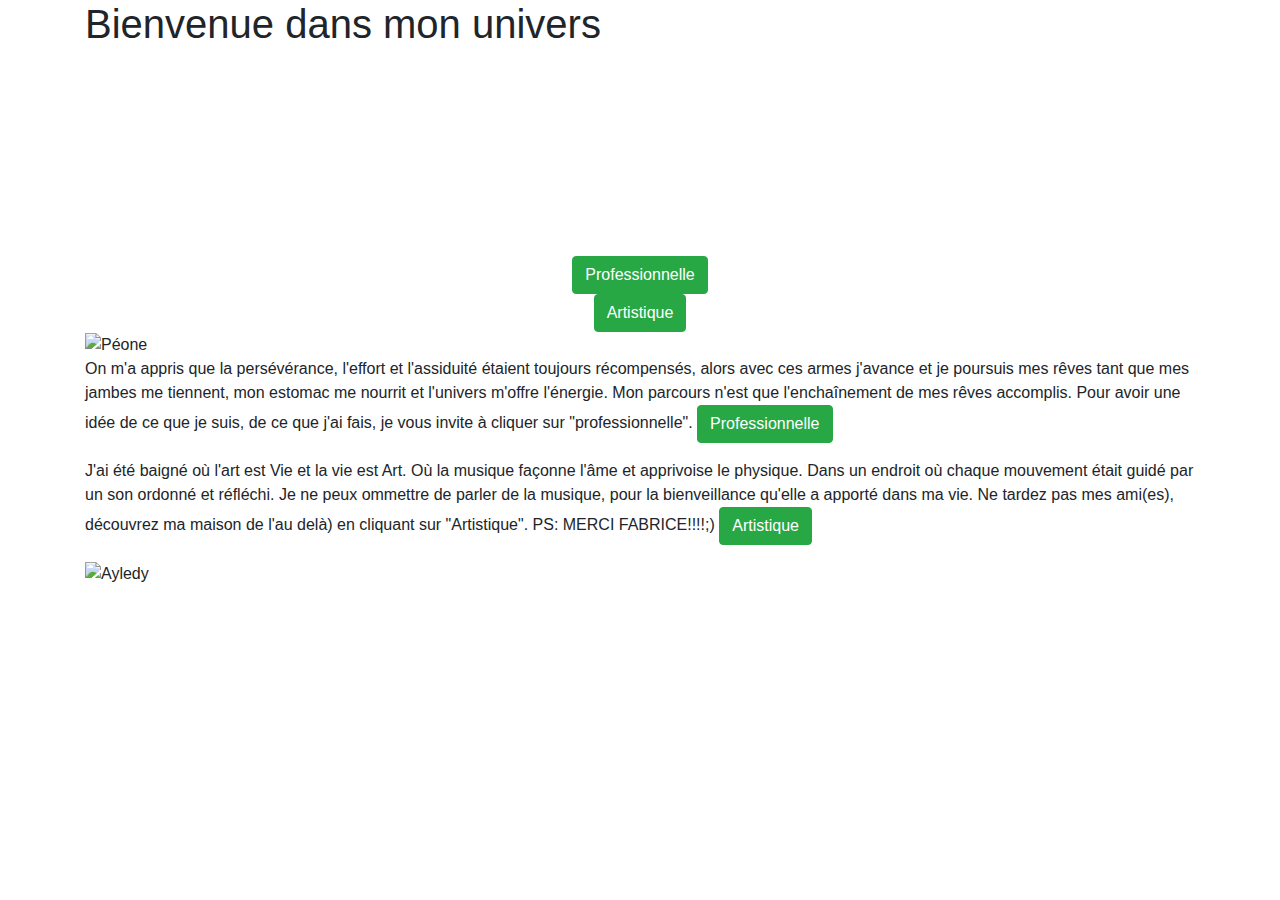
==== index.html @ a84f8735 "Merci maître lol" ====
<!DOCTYPE html>
<html lang="en">

<head>
    <meta charset="UTF-8">
    <meta name="viewport" content="width=device-width, initial-scale=1.0">
    <link rel="stylesheet" href="https://stackpath.bootstrapcdn.com/bootstrap/4.5.2/css/bootstrap.min.css"
        integrity="sha384-JcKb8q3iqJ61gNV9KGb8thSsNjpSL0n8PARn9HuZOnIxN0hoP+VmmDGMN5t9UJ0Z" crossorigin="anonymous">
    <link rel="stylesheet" href="style.css">
    <title>PASSA Péone Ayledyah portfolio</title>
</head>

<body>
    <div class="parent">
        <div class="background"></div>

        <div class="container">
            <h1 class="titre"> Bienvenue dans mon univers</h1>                                   
            <section class="accueil">               <!-- Page d'accueil -->
                <div id="descriptif">
                    <div class="choix">             <!-- Mes boutons -->                                   
                        <button type="button" class="btn btn-success" id="boutonProPremier">Professionnelle</button><br>
                        <button type="button" class="btn btn-success" id="boutonArtPremier">Artistique</button>
                    </div>                  
                    <div class="parentDescription"> <!-- descriptif professionnel -->
                        <div class="taf">
                            <img src="images/moi3.jpg" alt="Péone" class="photoPro" float="rigth"
                                onmouseover="mouseOver()" onmouseout="mouseOut()">
                            <div class="paragraphe">
                                <p class="descriptifTaf">On m'a appris que la persévérance, l'effort et l'assiduité
                                    étaient
                                    toujours
                                    récompensés, alors avec ces armes j'avance et je poursuis mes rêves tant que mes
                                    jambes
                                    me
                                    tiennent, mon estomac me nourrit et l'univers m'offre l'énergie. Mon parcours n'est
                                    que
                                    l'enchaînement de mes rêves accomplis. Pour avoir une idée de ce que je
                                    suis, de ce que j'ai fais, je vous invite à cliquer sur "professionnelle".
                                    <button type="button" class="btn btn-success" id="boutonPro">Professionnelle</button>
                                </p>
                            </div>
                        </div>
                                                    <!-- descriptif artistique -->
                        <div class="art">
                            <div class="paragraphe">
                                <p class="descriptifArt"> J'ai été baigné où l'art est Vie et la vie
                                    est Art. Où la
                                    musique
                                    façonne
                                    l'âme et apprivoise le physique. Dans un endroit où chaque mouvement était guidé
                                    par
                                    un
                                    son
                                    ordonné et réfléchi. Je ne peux ommettre de parler de la musique, pour la
                                    bienveillance
                                    qu'elle
                                    a apporté dans ma vie. Ne tardez pas mes ami(es), découvrez ma maison de l'au
                                    delà)
                                    en cliquant sur "Artistique".  PS: MERCI FABRICE!!!!;)
                                    <button type="button" class="btn btn-success"id="boutonArt">Artistique</button>
                                </p>
                            </div>
                            <img src="images/tolosa.jpg" class="photoArt" alt="Ayledy">
                        </div>
                    </div>
                </div>
            </section>
            <section class="CVPro">
                <!-- Mon CV professionnel -->

            </section>
        </div>
    </div>



    </div>
    </div>
    <!-- Lien pour le boostrap du site -->
    <script src="https://code.jquery.com/jquery-3.5.1.slim.min.js"
        integrity="sha384-DfXdz2htPH0lsSSs5nCTpuj/zy4C+OGpamoFVy38MVBnE+IbbVYUew+OrCXaRkfj" crossorigin="anonymous">
    </script>
    <script src="https://cdn.jsdelivr.net/npm/popper.js@1.16.1/dist/umd/popper.min.js"
        integrity="sha384-9/reFTGAW83EW2RDu2S0VKaIzap3H66lZH81PoYlFhbGU+6BZp6G7niu735Sk7lN" crossorigin="anonymous">
    </script>
    <script src="https://stackpath.bootstrapcdn.com/bootstrap/4.5.2/js/bootstrap.min.js"
        integrity="sha384-B4gt1jrGC7Jh4AgTPSdUtOBvfO8shuf57BaghqFfPlYxofvL8/KUEfYiJOMMV+rV" crossorigin="anonymous">
    </script>
</body>

</html>
---- style.css ----
/* page d'accueil*/
.corps{
    background-color: rgb(230, 233, 53);
}
.parent{
    height: 100%;
    display: flex;
}

.moi1{
    background-image: url(images/moi1.png);
    background-repeat: no-repeat;
    height: 950px;
    width: 33.3%;   
    border-radius: 50px;
    border-style: solid;
    
}
.moi1:hover{
    transform: scale(0.8,0.8);
}

.boitePresentation{
    background-color: rgb(12, 95, 77);
    height: 950px;
    width: 33.3%;  
    border-radius: 50px;
    border-style: solid;
}

.moi2{
    background-image: url(images/moi3.jpg);
    background-repeat: no-repeat;
    height: 950px;
    width: 33.3%;  
    border-radius: 50px;
    border-style: solid;
}
.moi2:hover{
    transform: scale(0.8,0.8);
}
.pPresentation{
    text-align: center;
    padding-top: 300px;
    font-size: 40px;
    font-family: Comic Sans MS;
}
.choix{
    font-size: 20px;
    text-align: center;
    padding-top: 200px;
}

/* page professionnelle*/
.barFormation{
    border-style: inset; 
    border-radius: 100px;
}
.formation{
    display: flex;
    border-radius: 50px;
    border-style: inset;
    background-color: white;
}
.intitule{
    padding-left: 300px;
}
.date{
    padding-left: 200px;
}
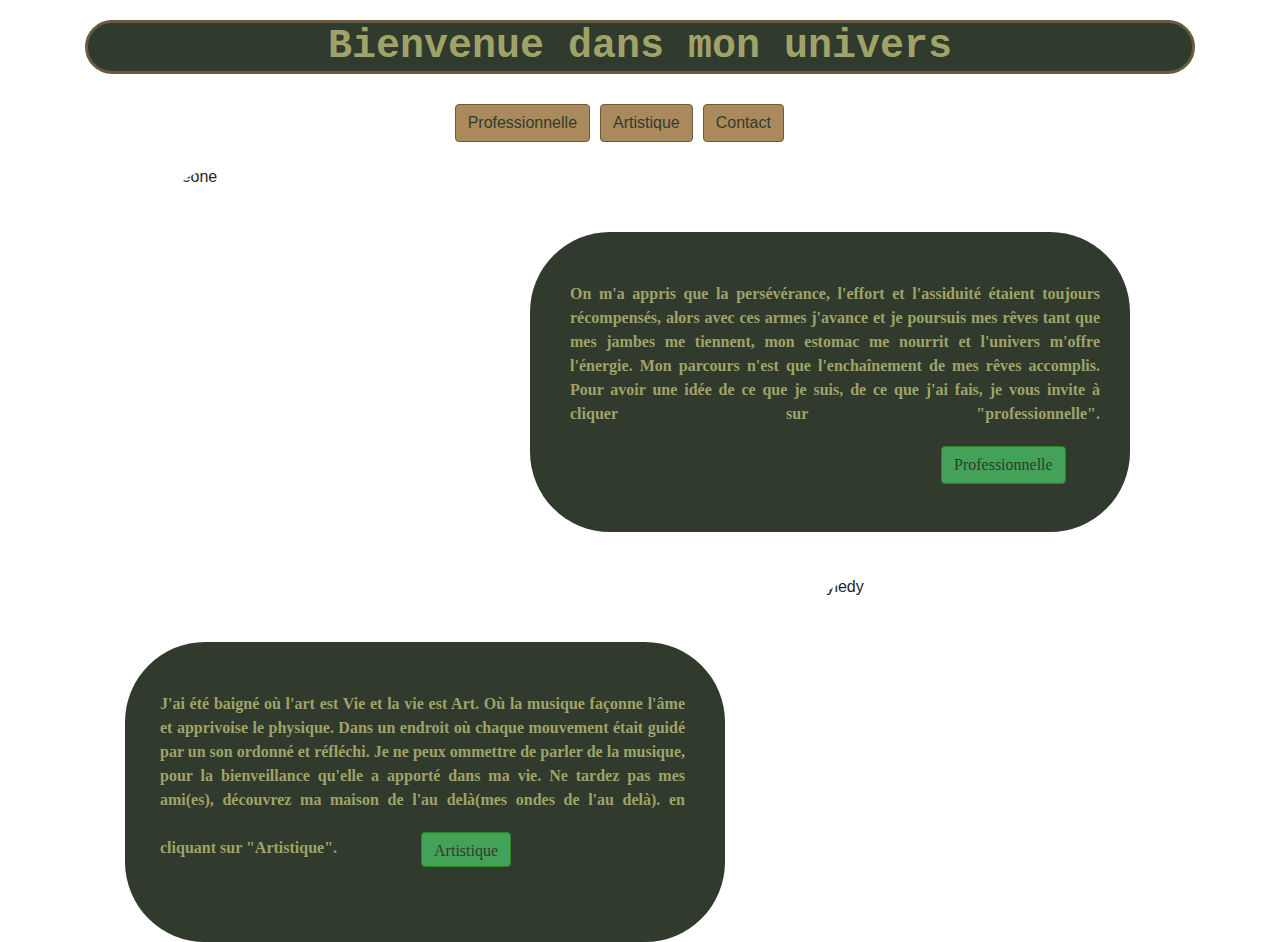
==== commit 347bb0f4: "un peu de responsive" ====
--- a/index.html
+++ b/index.html
@@ -15,19 +15,23 @@
         <div class="background"></div>
 
         <div class="container">
-            <h1 class="titre"> Bienvenue dans mon univers</h1>                                   
+            <div class="divTitre">
+                <h1 class="titre" > Bienvenue dans mon univers</h1>
+            </div>
+                                              
             <section class="accueil">               <!-- Page d'accueil -->
                 <div id="descriptif">
                     <div class="choix">             <!-- Mes boutons -->                                   
                         <button type="button" class="btn btn-success" id="boutonProPremier">Professionnelle</button><br>
                         <button type="button" class="btn btn-success" id="boutonArtPremier">Artistique</button>
+                        <button type="button" class="btn btn-success" id="boutonContact">Contact</button>
                     </div>                  
                     <div class="parentDescription"> <!-- descriptif professionnel -->
                         <div class="taf">
-                            <img src="images/moi3.jpg" alt="Péone" class="photoPro" float="rigth"
+                            <img src="images/moi3.jpg" alt="Péone" class="photoPro" 
                                 onmouseover="mouseOver()" onmouseout="mouseOut()">
                             <div class="paragraphe">
-                                <p class="descriptifTaf">On m'a appris que la persévérance, l'effort et l'assiduité
+                                <p class="descriptifTaf" id="scroller">On m'a appris que la persévérance, l'effort et l'assiduité
                                     étaient
                                     toujours
                                     récompensés, alors avec ces armes j'avance et je poursuis mes rêves tant que mes
@@ -56,8 +60,8 @@
                                     bienveillance
                                     qu'elle
                                     a apporté dans ma vie. Ne tardez pas mes ami(es), découvrez ma maison de l'au
-                                    delà)
-                                    en cliquant sur "Artistique".  PS: MERCI FABRICE!!!!;)
+                                    delà(mes ondes de l'au delà).
+                                    en cliquant sur "Artistique". 
                                     <button type="button" class="btn btn-success"id="boutonArt">Artistique</button>
                                 </p>
                             </div>
--- a/style.css
+++ b/style.css
@@ -1,70 +1,185 @@
-/* page d'accueil*/
-.corps{
-    background-color: rgb(230, 233, 53);
+body{
+    background-image: url("images/background.jpg");
 }
-.parent{
-    height: 100%;
+/* titre animé */
+
+/* titre animé arrête là */
+.divTitre{
+ 
+}
+.titre{
+    text-align: center;
+    color: rgb(143, 148, 77);
+    font-family:'Courier New', Courier, monospace;
+    font-weight: bold;
+    border-radius: 50px;
+    border-style: solid;
+    border-color: rgb(83, 61, 29);
+    background-color: rgb(12, 24, 9);
+    margin-top:20px;
+    opacity: 0.85;
+}
+
+/* CSS des images et descriptifs dans la page d'accueil */
+.choix{
+    margin-left: 33.3%;
+    margin-top: 30px;
     display: flex;
 }
-
-.moi1{
-    background-image: url(images/moi1.png);
-    background-repeat: no-repeat;
-    height: 950px;
-    width: 33.3%;   
-    border-radius: 50px;
-    border-style: solid;
+#boutonProPremier{
+    background-color: rgb(156, 118, 64);
+    border-color: rgb(83, 61, 29);
+    margin-right: 10px;
+}
+#boutonArtPremier{
+    background-color: rgb(156, 118, 64);
+    border-color: rgb(83, 61, 29);
+    margin-right: 10px;
+}
+#boutonContact{
+    background-color: rgb(156, 118, 64);
+    border-color: rgb(83, 61, 29);
+}
+.parentDescription{
+    margin-top:-40px;
+    margin-left: 40px;
+}
+.row{
+    padding-top: 30px;
+}
+.col{
     
 }
-.moi1:hover{
-    transform: scale(0.8,0.8);
+.taf{
+    margin-left: 30px;
+    margin-top: 30px;
+    display: flex;
+}
+.art{
+    display: flex;
+    margin-top:30px;
+    margin-right: 20px;
+}
+            /* style des boutons*/
+.btn{
+    opacity: 0.85;
+    margin-bottom: 20px;
+    /*border-radius: 50px;*/
+    border-color: green;
+    color:rgb(12, 24, 9);
+}
+.btn:hover{
+    height: 80px;
+    color:rgb(144, 224, 123);
+}
+#boutonPro{
+    margin-top: 20px;
+    margin-left: 70%;
+    position: relative;
+}
+#boutonPro:hover{
+    color:rgb(196, 255, 140);
+}
+#boutonArt:hover{
+    color:rgb(196, 255, 140);
+}
+#boutonArt{
+    height: 35px;
+    margin-top: 20px;
+    margin-left:80px;
 }
 
-.boitePresentation{
-    background-color: rgb(12, 95, 77);
-    height: 950px;
-    width: 33.3%;  
-    border-radius: 50px;
-    border-style: solid;
+img{
+    height: auto;
+    width: 300px;
+    border-radius: 80px 80px;
+    padding-top: 12.5px;
+}
+.photoPro{
+    margin-right: 75px;
+}
+.paragraphe{
+    display: flex;
+    height: 300px;
+    width: 600px;
+    border-radius: 80px 80px;
+    border-color: rgb(83, 61, 29);
+    background-color: rgb(12, 24, 9);
+    padding-bottom: 20px;
+    padding-right: 30px;
+    padding-left: 10px;
+    opacity: 0.85;
+    margin-top: 80px;
+}
+img:hover{
+    transform: scale(1.5,1.5);
+}
+.photoArt{
+    margin-left: 75px;
 }
 
-.moi2{
-    background-image: url(images/moi3.jpg);
-    background-repeat: no-repeat;
-    height: 950px;
-    width: 33.3%;  
-    border-radius: 50px;
-    border-style: solid;
+.descriptifTaf{
+    
+    color: rgb(143, 148, 77);
+    font-weight: bold;
+    text-align: justify;
+    font-family: 'cursive';
+    margin-left: 30px;
+    padding-top: 50px;
+   
 }
-.moi2:hover{
-    transform: scale(0.8,0.8);
+.paragraphArt{
+
 }
-.pPresentation{
-    text-align: center;
-    padding-top: 300px;
-    font-size: 40px;
-    font-family: Comic Sans MS;
-}
-.choix{
-    font-size: 20px;
-    text-align: center;
-    padding-top: 200px;
+.descriptifArt{
+    color: rgb(143, 148, 77);
+    font-weight: bold;
+    margin-left: 10px;
+    text-align: justify;
+    font-family: 'cursive'; 
+    margin-top:30px;  
+    padding-top: 20px;
+    margin-right: 10px;
+    padding-left: 15px;
 }
 
-/* page professionnelle*/
-.barFormation{
-    border-style: inset; 
-    border-radius: 100px;
+/* RESPONSIVE*/
+@media only screen and (max-width: 1025px){
+    #boutonPro{
+        margin-top: 10px;
+        margin-left: 33.3%;
+        position: relative;
+    }
+    #boutonArt{
+        margin-top:10px;
+        margin-left: 39%;
+        position: relative;
+    }
+    .descriptifArt{
+        margin-bottom: 50px;
+    }
 }
-.formation{
-    display: flex;
-    border-radius: 50px;
-    border-style: inset;
-    background-color: white;
+@media only screen and (max-width: 769px){
+    .divTitre{
+        margin-left: 30px;
+        width: 100%;
+    }
 }
-.intitule{
-    padding-left: 300px;
+@media only screen and (max-width: 426px){
+   .divTitre{
+       margin-left: 160px;
+       width: 100%;
+   }
+@media only screen and (max-width: 375px){
+    .divTitre{
+        margin-left: 190px;
+        width: 100%;
+    }
 }
-.date{
-    padding-left: 200px;
-}+/*
+#scroller {
+    width: 300px;
+    height: 100px;
+    overflow-x: scroll;
+    scrollbar-color: rebeccapurple green;
+  }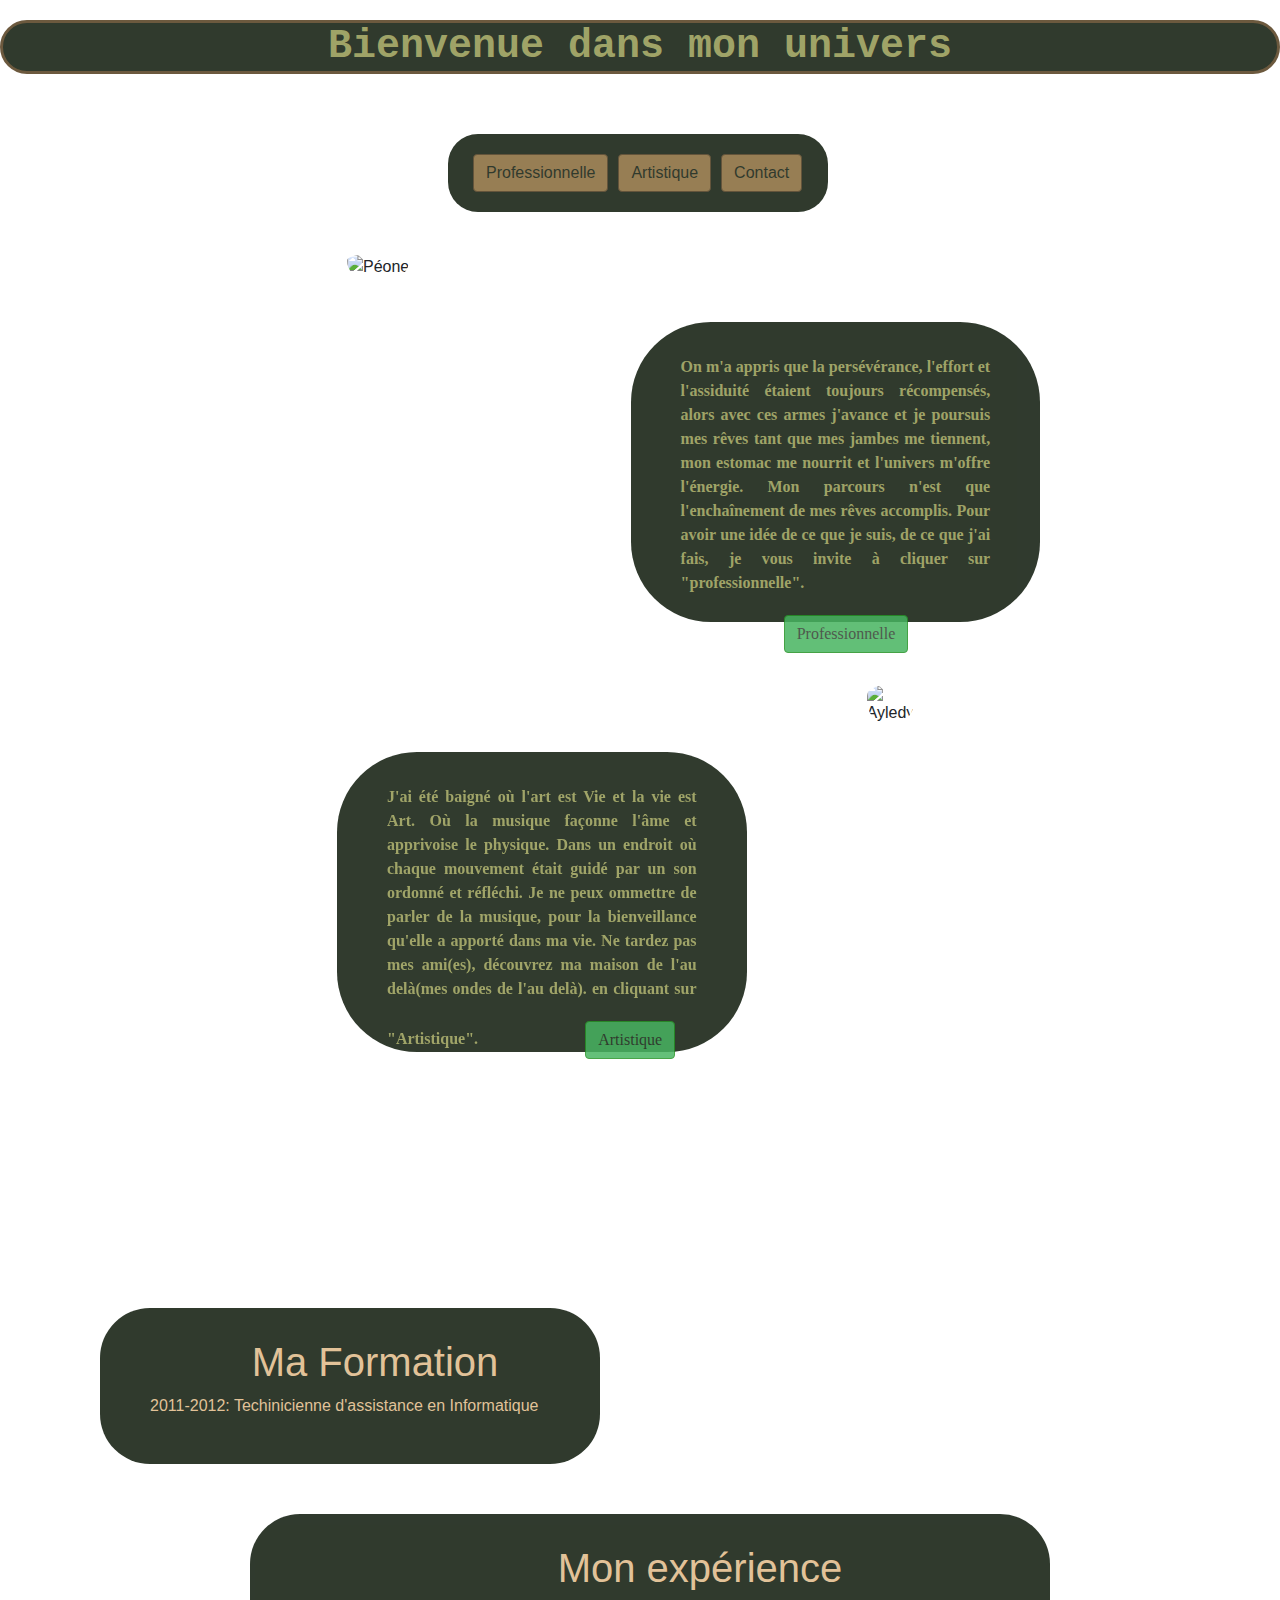
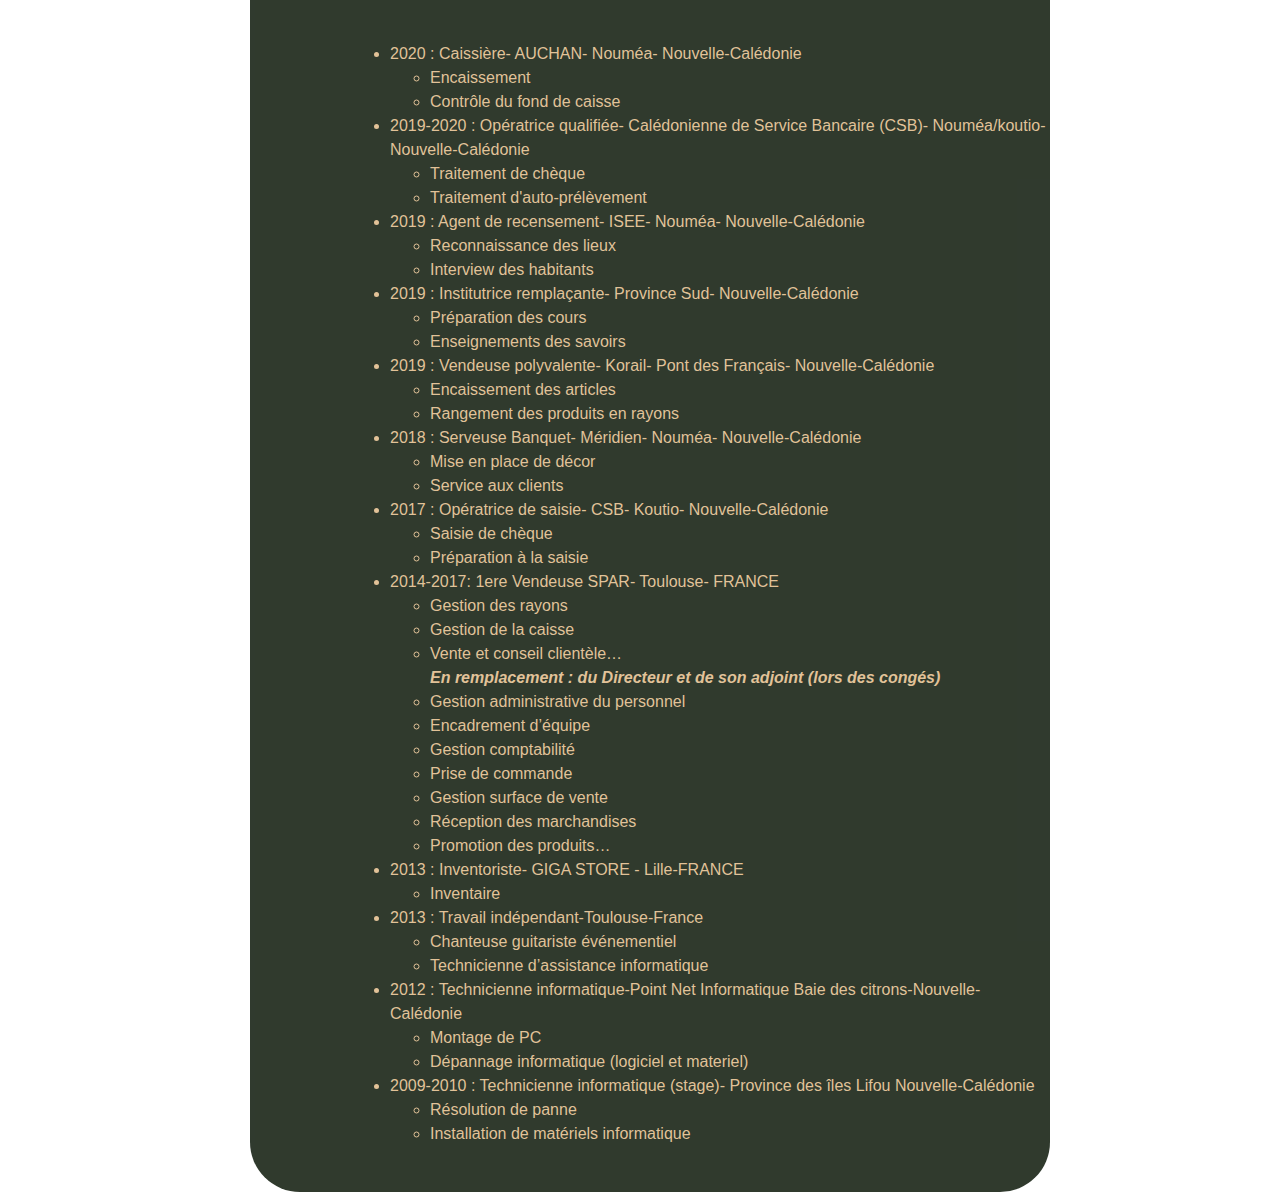
==== commit d5b5653b: "rajout de contenu professionnel" ====
--- a/index.html
+++ b/index.html
@@ -13,68 +13,164 @@
 <body>
     <div class="parent">
         <div class="background"></div>
+        <div class="divTitre">
+            <h1 class="titre"> Bienvenue dans mon univers</h1>
+        </div>
+        <!-- Page d'accueil -->
+        <div class="choix">
+            <!-- Mes boutons -->
+            <div class="divBoutonChoix">
+                <button type="button" class="btn btn-success" id="boutonProPremier">Professionnelle</button><br>
+                <button type="button" class="btn btn-success" id="boutonArtPremier">Artistique</button>
+                <button type="button" class="btn btn-success" id="boutonContact">Contact</button>
+            </div>
+        </div>
+        <!-- descriptif professionnel -->
+        <section class="sectionDescriptif">
+            <div class="taf">
+                <div class="divImage" id="divImageTaf">
+                    <img src="images/moi3.jpg" alt="Péone" class="photoPro" id="img">
+                </div>
+                <div class="divParagraphe" id="divPresentationTaf">
 
-        <div class="container">
-            <div class="divTitre">
-                <h1 class="titre" > Bienvenue dans mon univers</h1>
+                    <p class="descriptifTaf" id="paragrapheDescriptif">On m'a appris que la persévérance, l'effort
+                        et l'assiduité
+                        étaient
+                        toujours
+                        récompensés, alors avec ces armes j'avance et je poursuis mes rêves tant que mes
+                        jambes
+                        me
+                        tiennent, mon estomac me nourrit et l'univers m'offre l'énergie. Mon parcours n'est
+                        que
+                        l'enchaînement de mes rêves accomplis. Pour avoir une idée de ce que je
+                        suis, de ce que j'ai fais, je vous invite à cliquer sur "professionnelle".
+                        <button type="button" class="btn btn-success" id="boutonPresentation">Professionnelle</button>
+                    </p>
+
+
+                </div>
             </div>
-                                              
-            <section class="accueil">               <!-- Page d'accueil -->
-                <div id="descriptif">
-                    <div class="choix">             <!-- Mes boutons -->                                   
-                        <button type="button" class="btn btn-success" id="boutonProPremier">Professionnelle</button><br>
-                        <button type="button" class="btn btn-success" id="boutonArtPremier">Artistique</button>
-                        <button type="button" class="btn btn-success" id="boutonContact">Contact</button>
-                    </div>                  
-                    <div class="parentDescription"> <!-- descriptif professionnel -->
-                        <div class="taf">
-                            <img src="images/moi3.jpg" alt="Péone" class="photoPro" 
-                                onmouseover="mouseOver()" onmouseout="mouseOut()">
-                            <div class="paragraphe">
-                                <p class="descriptifTaf" id="scroller">On m'a appris que la persévérance, l'effort et l'assiduité
-                                    étaient
-                                    toujours
-                                    récompensés, alors avec ces armes j'avance et je poursuis mes rêves tant que mes
-                                    jambes
-                                    me
-                                    tiennent, mon estomac me nourrit et l'univers m'offre l'énergie. Mon parcours n'est
-                                    que
-                                    l'enchaînement de mes rêves accomplis. Pour avoir une idée de ce que je
-                                    suis, de ce que j'ai fais, je vous invite à cliquer sur "professionnelle".
-                                    <button type="button" class="btn btn-success" id="boutonPro">Professionnelle</button>
-                                </p>
-                            </div>
-                        </div>
-                                                    <!-- descriptif artistique -->
-                        <div class="art">
-                            <div class="paragraphe">
-                                <p class="descriptifArt"> J'ai été baigné où l'art est Vie et la vie
-                                    est Art. Où la
-                                    musique
-                                    façonne
-                                    l'âme et apprivoise le physique. Dans un endroit où chaque mouvement était guidé
-                                    par
-                                    un
-                                    son
-                                    ordonné et réfléchi. Je ne peux ommettre de parler de la musique, pour la
-                                    bienveillance
-                                    qu'elle
-                                    a apporté dans ma vie. Ne tardez pas mes ami(es), découvrez ma maison de l'au
-                                    delà(mes ondes de l'au delà).
-                                    en cliquant sur "Artistique". 
-                                    <button type="button" class="btn btn-success"id="boutonArt">Artistique</button>
-                                </p>
-                            </div>
-                            <img src="images/tolosa.jpg" class="photoArt" alt="Ayledy">
-                        </div>
-                    </div>
+            <!-- descriptif artistique -->
+            <div class="art">
+                <div class="divParagraphe" id="divPresentationArt">
+                    <p class="descriptifArt" id="paragrapheDescriptif"> J'ai été baigné où l'art est Vie et la vie
+                        est Art. Où la
+                        musique
+                        façonne
+                        l'âme et apprivoise le physique. Dans un endroit où chaque mouvement était guidé
+                        par
+                        un
+                        son
+                        ordonné et réfléchi. Je ne peux ommettre de parler de la musique, pour la
+                        bienveillance
+                        qu'elle
+                        a apporté dans ma vie. Ne tardez pas mes ami(es), découvrez ma maison de l'au
+                        delà(mes ondes de l'au delà).
+                        en cliquant sur "Artistique".
+                        <button type="button" class="btn btn-success" id="boutonPresentation">Artistique</button>
+                    </p>
                 </div>
-            </section>
-            <section class="CVPro">
-                <!-- Mon CV professionnel -->
+                <div class="divImage" id="divImageArt">
+                    <img src="images/tolosa.jpg" class="photoArt" alt="Ayledy" id="img">
+                </div>
+            </div>
+        </section>
+        <br><br><br><br>
+        <section class="CVPro">
+            <!-- Mon expérience professionnel -->
 
-            </section>
-        </div>
+            <div class="formation">
+                <h1 class="titreFormation"> Ma Formation</h1>
+                <p class="formationInformatique">2011-2012: Techinicienne d'assistance en Informatique</p>
+            </div>
+            <div class="experience">
+                <h1 class="titreExperience"> Mon expérience</h1>
+                <ul>
+                    <li>2020 : Caissière- AUCHAN- Nouméa- Nouvelle-Calédonie
+                        <ul>
+                            <li>Encaissement</li>
+                            <li>Contrôle du fond de caisse</li>
+                        </ul>
+                    </li>
+                    <li>2019-2020 : Opératrice qualifiée- Calédonienne de Service Bancaire (CSB)- Nouméa/koutio-
+                        Nouvelle-Calédonie
+                        <ul>
+                            <li>Traitement de chèque</li>
+                            <li>Traitement d'auto-prélèvement</li>
+                        </ul>
+                    </li>
+                    <li>2019 : Agent de recensement- ISEE- Nouméa- Nouvelle-Calédonie
+                        <ul>
+                            <li>Reconnaissance des lieux</li>
+                            <li>Interview des habitants</li>
+                        </ul>
+                    </li>
+                    <li>2019 : Institutrice remplaçante- Province Sud- Nouvelle-Calédonie
+                        <ul>
+                            <li>Préparation des cours</li>
+                            <li>Enseignements des savoirs</li>
+                        </ul>
+                    </li>
+                    <li>2019 : Vendeuse polyvalente- Korail- Pont des Français- Nouvelle-Calédonie
+                        <ul>
+                            <li>Encaissement des articles</li>
+                            <li>Rangement des produits en rayons</li>
+                        </ul>
+                    </li>
+                    <li>2018 : Serveuse Banquet- Méridien- Nouméa- Nouvelle-Calédonie
+                        <ul>
+                            <li>Mise en place de décor </li>
+                            <li>Service aux clients</li>
+                        </ul>
+                    </li>
+                    <li>2017 : Opératrice de saisie- CSB- Koutio- Nouvelle-Calédonie
+                        <ul>
+                            <li>Saisie de chèque </li>
+                            <li>Préparation à la saisie</li>
+                        </ul>
+                    </li>
+                    <li>2014-2017: 1ere Vendeuse SPAR- Toulouse- FRANCE
+                        <ul>
+                            <li>Gestion des rayons</li>
+                            <li>Gestion de la caisse</li>
+                            <li>Vente et conseil clientèle…</li>
+                           <span class="remplacement">En remplacement : du Directeur et de son adjoint (lors des congés)</span> 
+                            <li>Gestion administrative du personnel</li>
+                            <li>Encadrement d’équipe</li>
+                            <li>Gestion comptabilité</li>
+                            <li>Prise de commande</li>
+                            <li>Gestion surface de vente</li>
+                            <li>Réception des marchandises</li>
+                            <li>Promotion des produits…</li>
+                        </ul>
+                    </li>
+                    <li>2013 : Inventoriste- GIGA STORE - Lille-FRANCE
+                        <ul>
+                            <li>Inventaire</li>
+                        </ul>
+                    </li>
+                    <li>2013 : Travail indépendant-Toulouse-France
+                        <ul>
+                            <li>Chanteuse guitariste événementiel</li>
+                            <li>Technicienne d’assistance informatique</li>
+                        </ul>
+                    </li>
+                    <li>2012 : Technicienne informatique-Point Net Informatique Baie des citrons-Nouvelle-Calédonie
+                        <ul>
+                            <li>Montage de PC</li>
+                            <li>Dépannage informatique (logiciel et materiel)</li>
+                        </ul>
+                    </li>
+                    <li>2009-2010 : Technicienne informatique (stage)- Province des îles Lifou Nouvelle-Calédonie
+                        <ul>
+                            <li>Résolution de panne</li>
+                            <li>Installation de matériels informatique</li>
+                        </ul>
+                    </li>
+                </ul>
+            </div>
+
+        </section>
     </div>
 
 
--- a/style.css
+++ b/style.css
@@ -1,11 +1,5 @@
 body{
     background-image: url("images/background.jpg");
-}
-/* titre animé */
-
-/* titre animé arrête là */
-.divTitre{
- 
 }
 .titre{
     text-align: center;
@@ -19,12 +13,37 @@
     margin-top:20px;
     opacity: 0.85;
 }
-
-/* CSS des images et descriptifs dans la page d'accueil */
+/* la page d'accueil */
+.sectionDescriptif{
+    width: 80%;
+    margin-left: 172px;
+}
+.taf{
+    height: 400px;
+    width: 100%;
+    margin-top: 30px;
+    display: flex;
+}
+.art{
+    height: 400px;
+    width:100%;
+    display: flex;
+    margin-top:30px;
+}
+            /* style des boutons*/
 .choix{
-    margin-left: 33.3%;
-    margin-top: 30px;
-    display: flex;
+    background-color: rgb(12, 24, 9);
+    opacity: 0.85;
+    margin-top: 60px;
+    display: flex;
+    width: 380px;
+    border-radius: 30px;
+    margin-left: 35%;
+}
+.divBoutonChoix{
+    display: flex;
+    margin-left: 25px;
+    margin-top: 20px;
 }
 #boutonProPremier{
     background-color: rgb(156, 118, 64);
@@ -40,27 +59,6 @@
     background-color: rgb(156, 118, 64);
     border-color: rgb(83, 61, 29);
 }
-.parentDescription{
-    margin-top:-40px;
-    margin-left: 40px;
-}
-.row{
-    padding-top: 30px;
-}
-.col{
-    
-}
-.taf{
-    margin-left: 30px;
-    margin-top: 30px;
-    display: flex;
-}
-.art{
-    display: flex;
-    margin-top:30px;
-    margin-right: 20px;
-}
-            /* style des boutons*/
 .btn{
     opacity: 0.85;
     margin-bottom: 20px;
@@ -72,9 +70,11 @@
     height: 80px;
     color:rgb(144, 224, 123);
 }
+#boutonPresentation{
+    margin-left: 33.3%;
+    margin-top: 20px;
+}
 #boutonPro{
-    margin-top: 20px;
-    margin-left: 70%;
     position: relative;
 }
 #boutonPro:hover{
@@ -84,65 +84,101 @@
     color:rgb(196, 255, 140);
 }
 #boutonArt{
-    height: 35px;
-    margin-top: 20px;
-    margin-left:80px;
-}
-
-img{
-    height: auto;
-    width: 300px;
+    
+}
+/* Style des Images*/
+.divImage{
+    height: 100%;
+    width:15%;
+}
+#img{
+    height: 100%;
+    width: auto;
     border-radius: 80px 80px;
     padding-top: 12.5px;
 }
-.photoPro{
-    margin-right: 75px;
-}
-.paragraphe{
-    display: flex;
-    height: 300px;
-    width: 600px;
-    border-radius: 80px 80px;
-    border-color: rgb(83, 61, 29);
-    background-color: rgb(12, 24, 9);
-    padding-bottom: 20px;
-    padding-right: 30px;
-    padding-left: 10px;
-    opacity: 0.85;
-    margin-top: 80px;
-}
 img:hover{
     transform: scale(1.5,1.5);
 }
 .photoArt{
-    margin-left: 75px;
-}
-
-.descriptifTaf{
+   margin-left: 120px; 
+}
+#divImageTaf{
+    margin-left: 175px;
+}
+#divImageArt{
     
+}
+/* style des div des paragraphes et des images */
+.divParagraphe{
+    display: flex;
+    height: 300px;
+    width: 40%;
+    border-radius: 80px 80px;
+    border-color: rgb(83, 61, 29);
+    background-color: rgb(12, 24, 9);
+    opacity: 0.85;
+    margin-top: 80px;
+}
+#divPresentationTaf{
+    margin-left:130px ;
+}
+#divPresentationArt{
+    margin-left:165px ;
+}
+#paragrapheDescriptif{
     color: rgb(143, 148, 77);
     font-weight: bold;
     text-align: justify;
     font-family: 'cursive';
-    margin-left: 30px;
-    padding-top: 50px;
-   
-}
-.paragraphArt{
+    padding-top: 33px;
+    height: 100%;
+    margin-left: 50px;
+    margin-right: 50px;
 
 }
-.descriptifArt{
-    color: rgb(143, 148, 77);
+
+/* Style de la section professionnelle*/
+.formation{
+    border-radius: 50px;
+    background-color: rgb(12, 24, 9);
+    opacity: 0.85;
+    width: 500px;
+    margin-top: 140px;
+    margin-left: 100px;
+    padding-top: 30px;
+    padding-left: 50px;
+    padding-bottom: 30px;
+}
+.experience{
+    border-radius: 50px;
+    background-color: rgb(12, 24, 9);
+    opacity: 0.85;
+    width: 800px;
+    margin-top: 50px;
+    margin-left: 250px;
+    padding-top: 30px;
+    padding-left: 100px;
+    padding-bottom: 30px;
+}
+.titreExperience{
+    text-align: center;
+    margin-bottom: 50px;
+}
+.titreFormation{
+    text-align: center;
+    color: burlywood;
+}
+.formationInformatique{
+    color: burlywood;
+}
+.experience{
+    color: burlywood;
+}
+.remplacement{
+    font-style: italic;
     font-weight: bold;
-    margin-left: 10px;
-    text-align: justify;
-    font-family: 'cursive'; 
-    margin-top:30px;  
-    padding-top: 20px;
-    margin-right: 10px;
-    padding-left: 15px;
-}
-
+}
 /* RESPONSIVE*/
 @media only screen and (max-width: 1025px){
     #boutonPro{
@@ -172,8 +208,27 @@
    }
 @media only screen and (max-width: 375px){
     .divTitre{
-        margin-left: 190px;
+        margin-left: 80px;
         width: 100%;
+    }
+    .choix{
+        margin-left: 90px;
+    }
+    .image{
+        width: 30%;
+    }
+    #img{
+        width: auto;
+        height: 300px;
+    }
+    .paragraphe{
+        
+        height: 200px;
+        width: 70%;
+    }
+    #paragrapheDescriptif{
+     
+       
     }
 }
 /*
